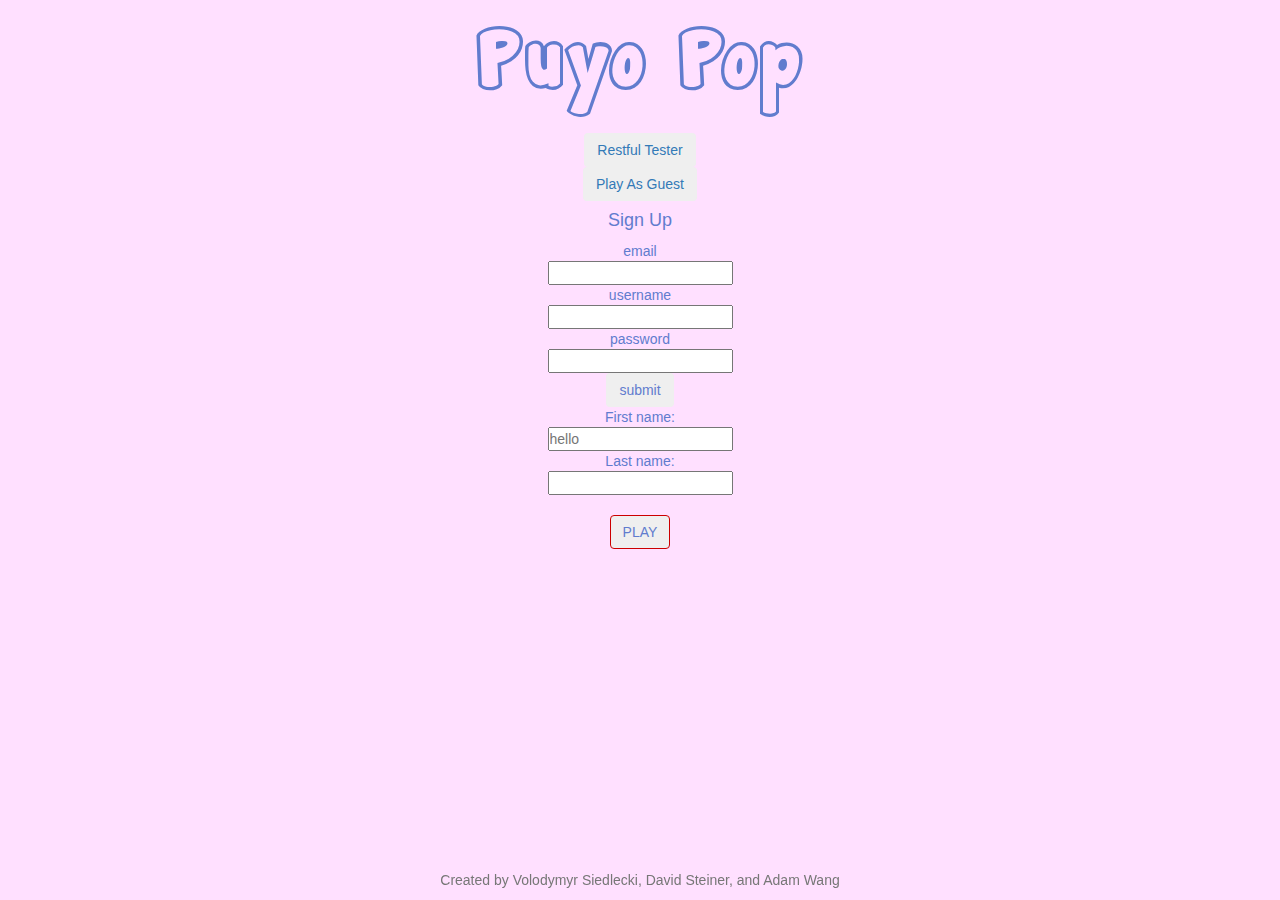
==== index.html @ beb43d3e "Update index.html" ====
<!DOCTYPE html>
<html>
    <head>
        <title>Puyo Pop - COMP 426</title>
        <link rel="stylesheet" href="https://maxcdn.bootstrapcdn.com/bootstrap/3.2.0/css/bootstrap.min.css">
        <link rel="stylesheet" type="text/css" href="style.css">
        <link href='http://fonts.googleapis.com/css?family=Indie+Flower' rel='stylesheet' type='text/css'>
        <script src="https://ajax.googleapis.com/ajax/libs/jquery/1.8.3/jquery.min.js"></script>
        <script type="text/javascript" src="main.js"></script>
        <script src="http://code.createjs.com/easeljs-0.7.0.min.js"></script>
        <script src="puyo.js"></script>
        <script src="https://rawgithub.com/madrobby/keymaster/master/keymaster.js"></script>
    </head>
    <body>
        <nav>
            <div id='left_nav'>
                <div class="box">
                    <p> Current Score </p>
                    <p id='currentScore'> 0 </p>
                </div>
                <div class="box">
                    <p id="high_score"> High Score </p>
                    <p class='info' id='highScore'> 0 </p>
                </div>
            </div>
        </nav>
        <div id="main_container">
            <div id='title'>
                <h1 id='bubbleBig'>Puyo Pop</h1>
                <h1 id='bubbleSmall'>Puyo Pop</h1>
            </div>
            <div id="members">
            
        <div style="margin-top: 20px"> <a href="resttester.html"> <button class='btn'>  Restful Tester </button> </a> </div>
            <div id='play'> 
                <a href="game.php">   <button class="btn">  Play As Guest  </button> </a>
            </div>
            <form id='register' method='post'>
                <h4> Sign Up </h4>
                email<br> <input  id='password' class='input' type='text' name='email' autocomplete=off><br>
                username<br> <input id='username' class='input' type='text' name='username' autocomplete=off ><br>
                password<br> <input  id='pwd' class='input' type='password' name='password'><br>
                <input id='submit' class='btn' type='submit' value='submit' >
            </form>


                 <form>
First name:<br>
<input type="text" name="firstname" placeholder='hello' > 
<br>
Last name:<br>
<input type="text" name="lastname">
</form> 
            </div>
   

<div class="footer navbar-fixed-bottom">
    <p class="text-muted">Created by Volodymyr Siedlecki, David Steiner, and Adam Wang</p>
</div>

            <button class="btn" id='start' onclick="showGame()">PLAY</button>
            <div id="gameArea">
                <div id='players'>
                    <button class="btn" id='p1' onclick="showCanvas();init();"> One Player</button>
                    <div id='space'></div>
                    <button class="btn" id='p2' onclick="warning()"> Two Player</button>
                </div>
                <p id ='instructions'> 
                    Instructions
                    <br>
                    The goal of the game is to last as long as possible without your screen filling up with blobs. The key rule of the game is that if any four blobs of the same color form a tetronimo upon landing, they disappear.
                    <br>
                    <br>
                    Use the Arrows Keys to Move.
                    Up Arrow Rotates the Current Block.
                    X and Z Also Rotate the Current Block.
                    Press P to Pause or Resume. 
                    <br>
                    <br>
                    Have Fun!
                </p>
                <div id="center">
                    <canvas id="demoCanvas" width="300" height="600" style="background-color: #D3D3D3;">
                        alternate content
                    </canvas>
                    <p id='pause'> Press P to Pause and to Read Instructions </p>
                </div>
            </div>
        </div>
        <nav id='right_nav'>
            <div class="box">
                <p id ='next_block_text'> Next Block: </p>
                <canvas id='next_block'></canvas>
                <p id='timer'> Timer </p>
                <p id ='time'> 0 </p>
            </div>
            <div class="box">
                <button id='reset' onclick='resetGame()'> Reset </button>
            </div>
        </nav>
    </body>
</html>
---- style.css ----
@font-face {
    font-family: Bubble;
    src: url(media/JandaManateeBubble.ttf);
}

#start {
    border: solid #CC0000 1px;
    margin-top: 20px;
}

#title {
    padding-top: 0;
    padding-bottom: 5px;
}

#bubbleBig {
    font-family: Bubble, sans-serif;
    font-size: 80px;
    padding-top: 0;
    margin: 5px 0;
}

#bubbleSmall {
    font-family: Bubble, sans-serif;
    font-size: 30px;
    padding-top: 0;
    margin: 5px 0;
    position: relative;
    top: -10px;
}

nav {
    width: 35%;
    float: left;
    padding: 10px;
    color: #CC0000;
}

#nav2 {
    float: left;
    width: 35%;
    padding: 10px;
    color: #CC0000;
}

#main_container {
    float: left;
    padding-top: 10px;
    margin-left: auto;
    margin-right: auto;
    text-align: center;
    /*color: #CC0000;*/
    color: #617CCE;
    width: 30%;
}

.menuItem {
    font-size: 24px;
    height: 75px;
    width: 150px;
    margin-top: 50px;
}

#gameArea {
    margin-left: auto;
    margin-right: auto;
    width: 300px;
}

#demoCanvas {
    width: 300px;
    height: 600px;
    margin: 0;
    padding: 0;
    border: 2px solid;
    border-radius: 25px;
}

body {
    /*background-color: #FFCCFF;*/
    background-color: #FFE0FF;

    /*background-image: url('media/large.jpg');*/
}

#center {
    width: 300px;
    margin: 0;
    padding: 0;
}

* {
    margin: 0;
    padding: 0;
}

.box {
    margin-top: 50px;
    text-align: center;
    width: 150px;
    font-family: Bubble, sans-serif;
    font-size: 20px;
    padding: 10px;
}

#left_nav {
    float: right;
}

#right_nav {
    width: 150px;
}

#reset {
    padding-top: 40px;
}

#p1 {
    border: solid #CC0000 1px;
}

#p2 {
    border: solid #CC0000 1px;
}

#players {
    margin-top: 50px;
}

#space {
    height: 30px;
}

#reset {
    background: none;
    border: none;
}

#reset:hover {
    color: black;
    cursor: pointer;
}

#instructions{
    z-index: 2;
 position:absolute;
    left:0;
    right:0;
    margin-left:auto;
    margin-right:auto;
    width: 280px;
    margin-top: 30px;
   border-radius: 5px;
    opacity: 0.8;
}

#next_block{
    background-color: black;
    width: 70px;
    height: 120px;
    margin: 0;
    padding: 0;
    border: 2px solid;
    border-radius: 25px;
    background-color: #D3D3D3;
    
}

#timer{
    margin-top: 80px;
}

#high_score{
    margin-top: 70px;
}
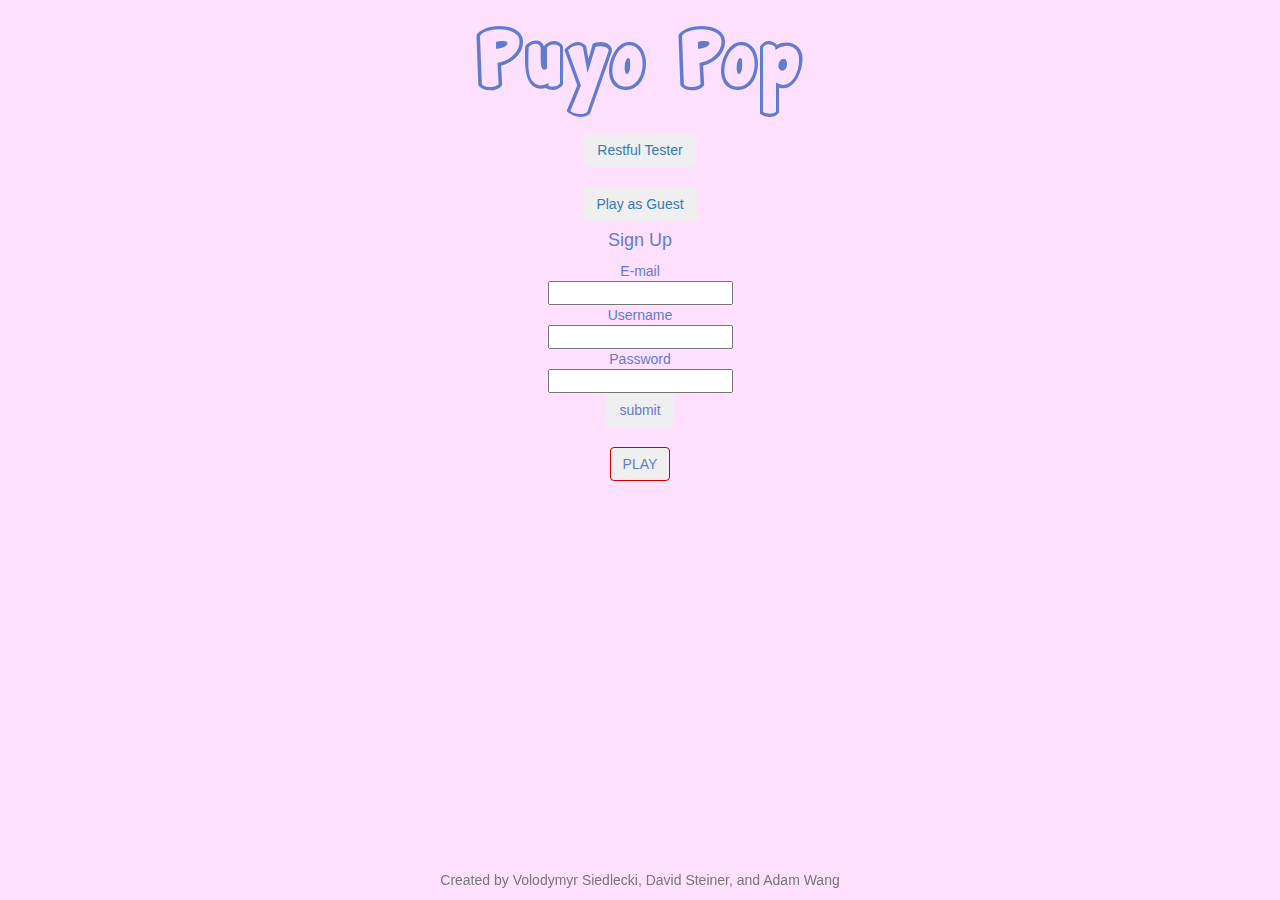
==== commit 8e092942: "Update index.html" ====
--- a/index.html
+++ b/index.html
@@ -31,27 +31,20 @@
             </div>
             <div id="members">
             
-        <div style="margin-top: 20px"> <a href="resttester.html"> <button class='btn'>  Restful Tester </button> </a> </div>
-            <div id='play'> 
-                <a href="game.php">   <button class="btn">  Play As Guest  </button> </a>
-            </div>
-            <form id='register' method='post'>
-                <h4> Sign Up </h4>
-                email<br> <input  id='password' class='input' type='text' name='email' autocomplete=off><br>
-                username<br> <input id='username' class='input' type='text' name='username' autocomplete=off ><br>
-                password<br> <input  id='pwd' class='input' type='password' name='password'><br>
-                <input id='submit' class='btn' type='submit' value='submit' >
-            </form>
-
-
-                 <form>
-First name:<br>
-<input type="text" name="firstname" placeholder='hello' > 
-<br>
-Last name:<br>
-<input type="text" name="lastname">
-</form> 
-            </div>
+        <div style="margin-top: 20px"> <a href="resttester.html"> <button class='btn'>  Restful Tester </button> </a> 
+        </div>
+        <br>
+        <div id='play'>
+            <a href="game.php">   <button class="btn">  Play as Guest  </button> </a>
+        </div>
+        <form id='register' method='post'>
+            <h4> Sign Up </h4>
+            E-mail<br> <input  id='password' class='input' type='text' name='email' autocomplete=off><br>
+            Username<br> <input id='username' class='input' type='text' name='username' autocomplete=off ><br>
+            Password<br> <input  id='pwd' class='input' type='password' name='password'><br>
+            <input id='Register' class='btn' type='submit' value='submit' >
+        </form>
+    </div>
    
 
 <div class="footer navbar-fixed-bottom">
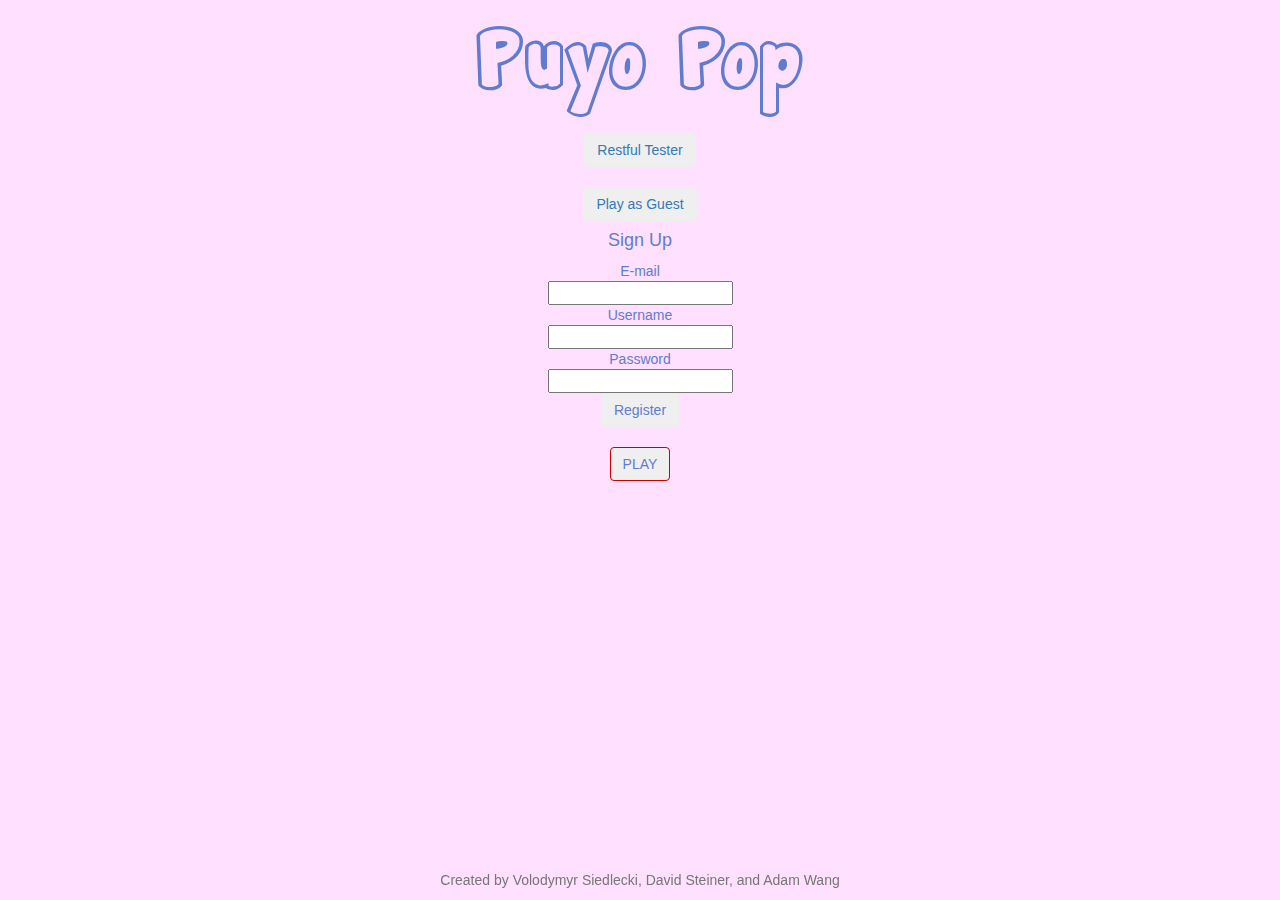
==== commit f40d2b91: "Update index.html" ====
--- a/index.html
+++ b/index.html
@@ -42,7 +42,7 @@
             E-mail<br> <input  id='password' class='input' type='text' name='email' autocomplete=off><br>
             Username<br> <input id='username' class='input' type='text' name='username' autocomplete=off ><br>
             Password<br> <input  id='pwd' class='input' type='password' name='password'><br>
-            <input id='Register' class='btn' type='submit' value='submit' >
+            <input id='submit' class='btn' type='submit' value='Register' >
         </form>
     </div>
    
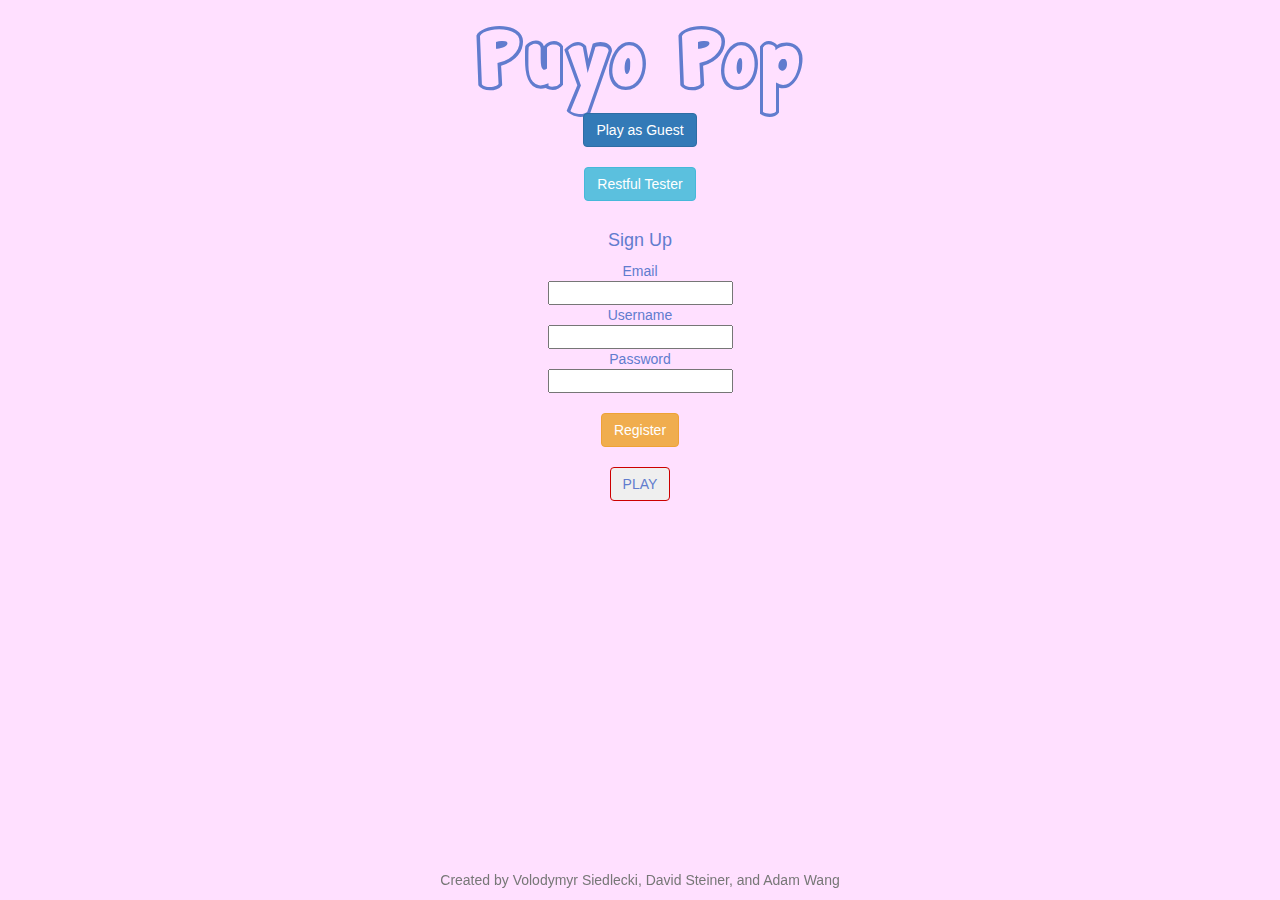
==== commit cb3cfc9a: "Update index.html" ====
--- a/index.html
+++ b/index.html
@@ -31,18 +31,18 @@
             </div>
             <div id="members">
             
-        <div style="margin-top: 20px"> <a href="resttester.html"> <button class='btn'>  Restful Tester </button> </a> 
+        <div id='play'>
+            <a href="game.php">   <button class="btn btn-primary" onclick="showGame()">  Play as Guest  </button> </a>
+        </div>
+        <div style="margin-top: 20px"> <a href="resttester.html"> <button class='btn btn-info'>  Restful Tester </button> </a> 
         </div>
         <br>
-        <div id='play'>
-            <a href="game.php">   <button class="btn">  Play as Guest  </button> </a>
-        </div>
         <form id='register' method='post'>
             <h4> Sign Up </h4>
-            E-mail<br> <input  id='password' class='input' type='text' name='email' autocomplete=off><br>
+            Email<br> <input  id='password' class='input' type='text' name='email' autocomplete=off><br>
             Username<br> <input id='username' class='input' type='text' name='username' autocomplete=off ><br>
-            Password<br> <input  id='pwd' class='input' type='password' name='password'><br>
-            <input id='submit' class='btn' type='submit' value='Register' >
+            Password<br> <input  id='pwd' class='input' type='password' name='password'><br><br>
+            <input id='submit' class='btn btn-warning' type='submit' value='Register' >
         </form>
     </div>
    
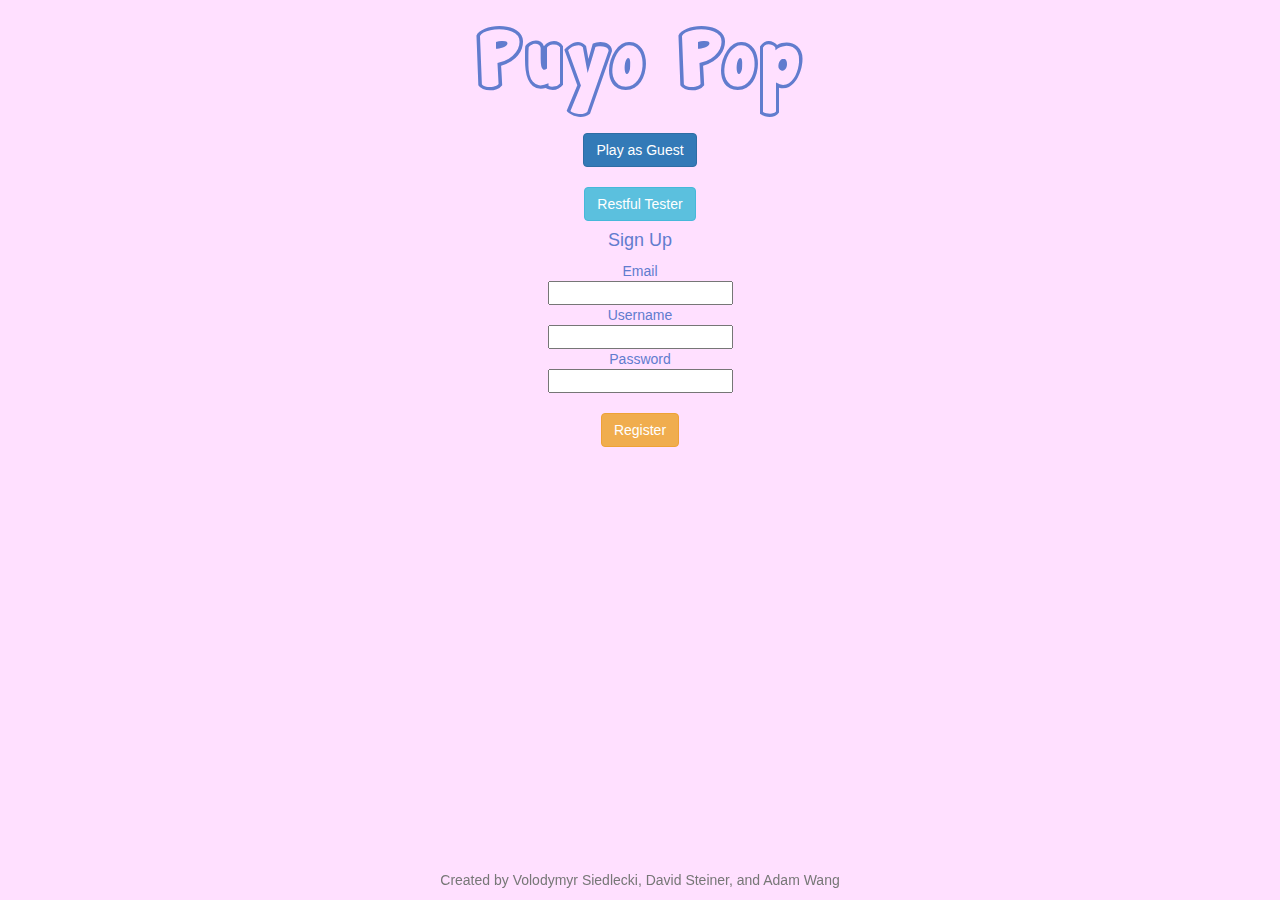
==== commit 574965ed: "Update index.html" ====
--- a/index.html
+++ b/index.html
@@ -31,12 +31,13 @@
             </div>
             <div id="members">
             
+        <br>
         <div id='play'>
-            <a href="game.php">   <button class="btn btn-primary" onclick="showGame()">  Play as Guest  </button> </a>
+              <button class="btn btn-primary" onclick="showGame()">  Play as Guest  </button> 
         </div>
         <div style="margin-top: 20px"> <a href="resttester.html"> <button class='btn btn-info'>  Restful Tester </button> </a> 
         </div>
-        <br>
+        
         <form id='register' method='post'>
             <h4> Sign Up </h4>
             Email<br> <input  id='password' class='input' type='text' name='email' autocomplete=off><br>
@@ -51,7 +52,6 @@
     <p class="text-muted">Created by Volodymyr Siedlecki, David Steiner, and Adam Wang</p>
 </div>
 
-            <button class="btn" id='start' onclick="showGame()">PLAY</button>
             <div id="gameArea">
                 <div id='players'>
                     <button class="btn" id='p1' onclick="showCanvas();init();"> One Player</button>
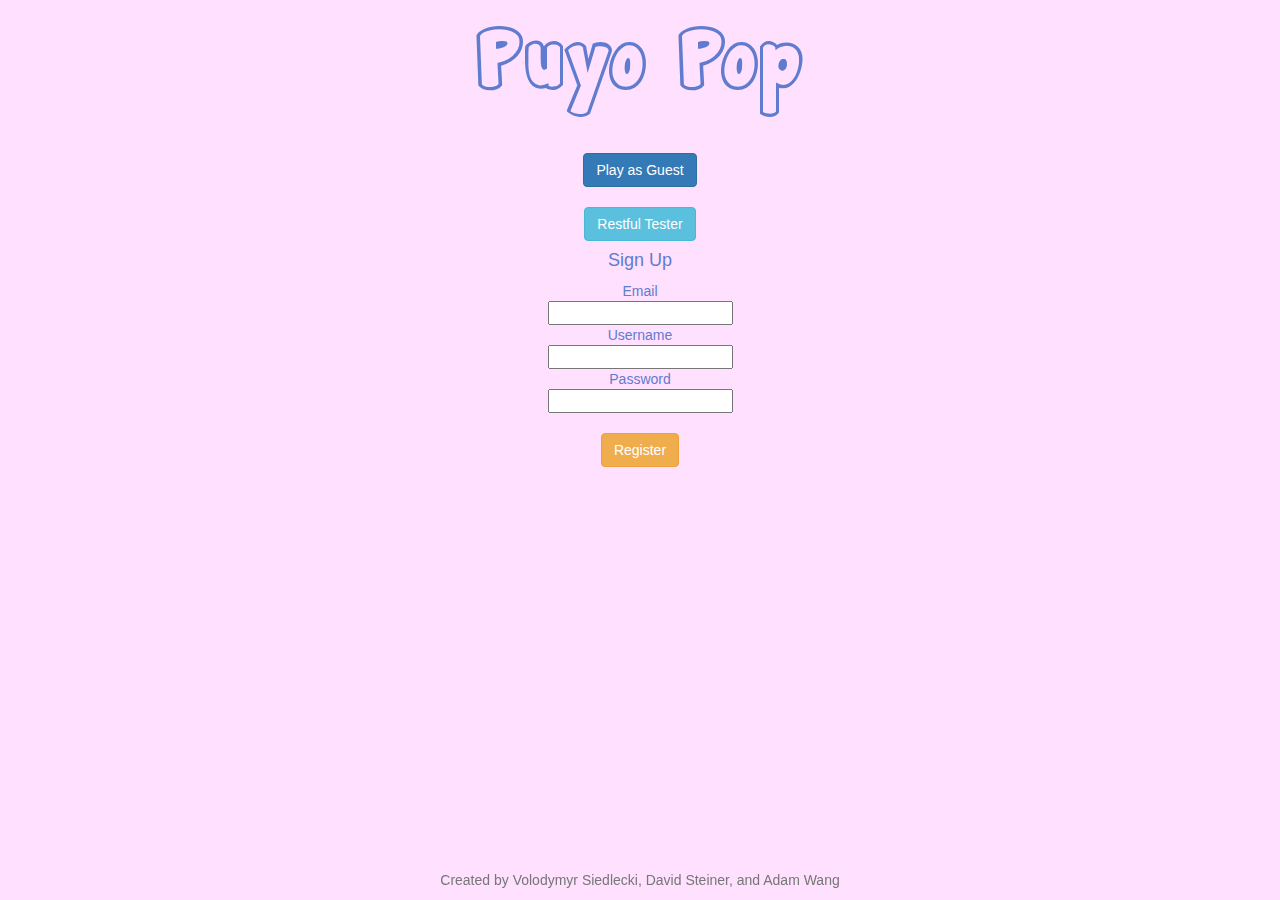
==== commit 28f489c7: "Update index.html" ====
--- a/index.html
+++ b/index.html
@@ -30,7 +30,8 @@
                 <h1 id='bubbleSmall'>Puyo Pop</h1>
             </div>
             <div id="members">
-            
+        
+        <br>
         <br>
         <div id='play'>
               <button class="btn btn-primary" onclick="showGame()">  Play as Guest  </button> 
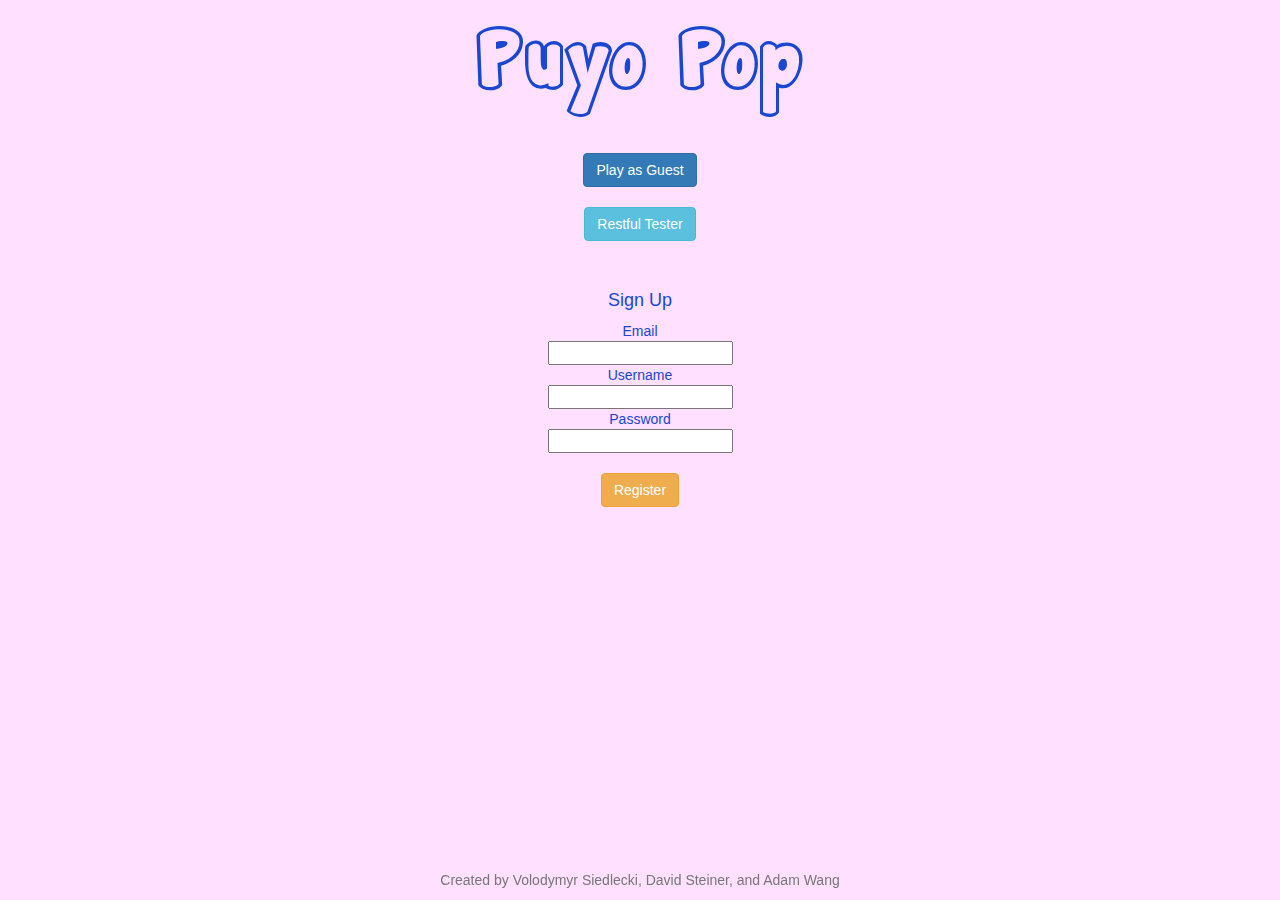
==== commit 71ab3c54: "Update index.html" ====
--- a/index.html
+++ b/index.html
@@ -39,6 +39,7 @@
         <div style="margin-top: 20px"> <a href="resttester.html"> <button class='btn btn-info'>  Restful Tester </button> </a> 
         </div>
         
+        <br><br>
         <form id='register' method='post'>
             <h4> Sign Up </h4>
             Email<br> <input  id='password' class='input' type='text' name='email' autocomplete=off><br>
--- a/style.css
+++ b/style.css
@@ -50,7 +50,8 @@
     margin-right: auto;
     text-align: center;
     /*color: #CC0000;*/
-    color: #617CCE;
+    /*color: #617CCE;*/
+    color:#1947D1;
     width: 30%;
 }
 
